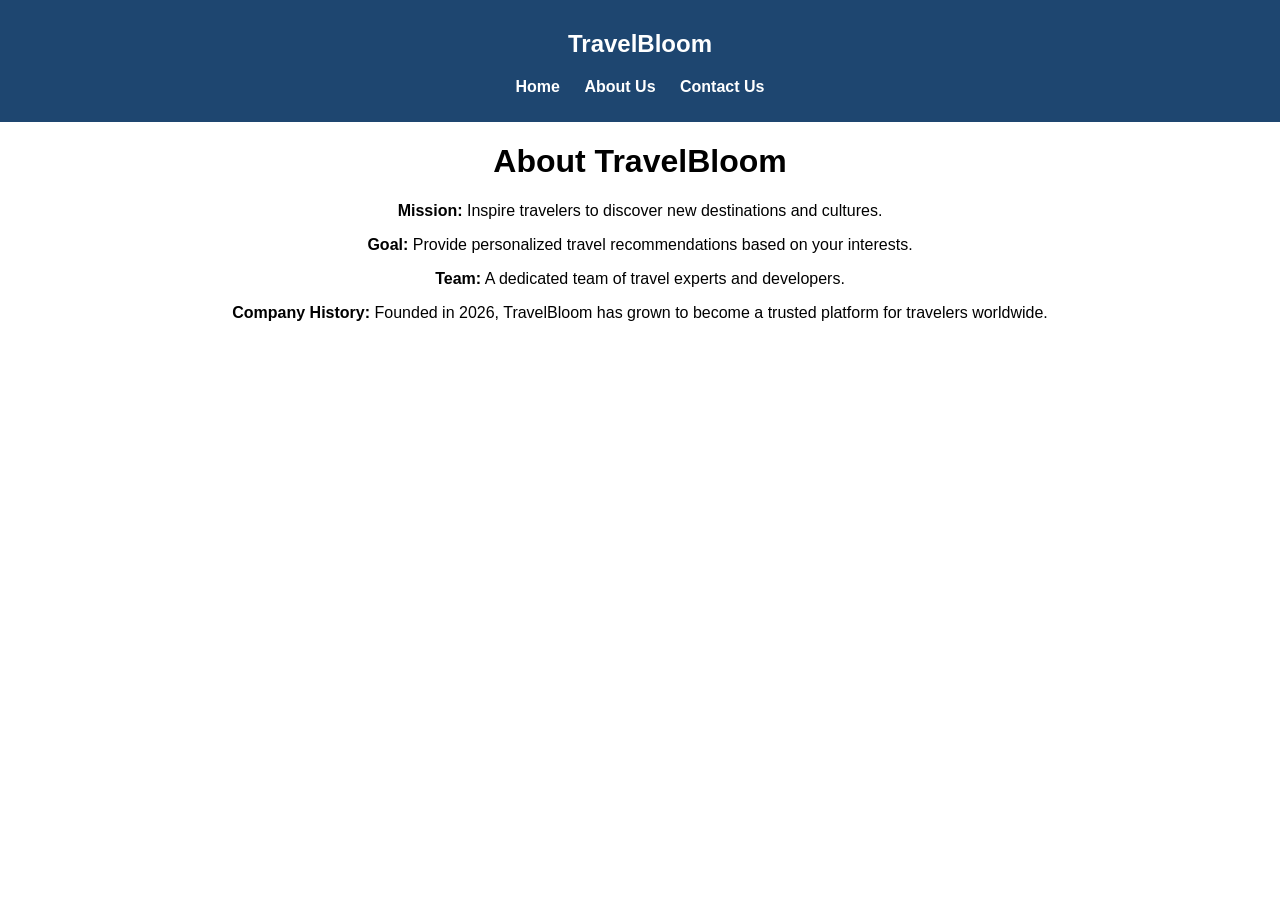
==== Travel-bloom Website/about.html @ 81b128bf "Add files via upload" ====
<!DOCTYPE html>
<html lang="en">

<head>
    <meta charset="UTF-8">
    <title>TravelBloom - About Us</title>
    <link rel="stylesheet" href="style.css">
</head>

<body>

    <nav>
        <h2>TravelBloom</h2>
        <ul>
            <li><a href="index.html">Home</a></li>
            <li><a href="about.html">About Us</a></li>
            <li><a href="contact.html">Contact Us</a></li>
        </ul>
    </nav>

    <h1>About TravelBloom</h1>
    <p><b>Mission:</b> Inspire travelers to discover new destinations and cultures.</p>
    <p><b>Goal:</b> Provide personalized travel recommendations based on your interests.</p>
    <p><b>Team:</b> A dedicated team of travel experts and developers.</p>
    <p><b>Company History:</b> Founded in 2026, TravelBloom has grown to become a trusted platform for travelers
        worldwide.</p>

</body>

</html>
---- Travel-bloom Website/style.css ----
body {
    font-family: Arial, sans-serif;
    text-align: center;
    margin: 0;
    padding: 0;
}

nav {
    background: #1e4670;
    color: white;
    padding: 10px;
}

nav ul {
    list-style: none;
    padding: 0;
}

nav li {
    display: inline;
    margin: 10px;
}

nav a {
    color: white;
    text-decoration: none;
    font-weight: bold;
}

.hero {
    height: 400px;
    background-size: cover;
    background-position: center;
    display: flex;
    justify-content: center;
    align-items: center;
    color: white;
}

.hero-content {
    background: rgba(0, 0, 0, 0.5);
    padding: 20px;
    border-radius: 10px;
}

.hero button {
    padding: 10px 20px;
    font-size: 16px;
    cursor: pointer;
    margin-top: 10px;
}

.social-icons img {
    width: 30px;
    margin: 5px;
}

.search-container {
    margin: 20px 0;
}

input,
textarea {
    width: 50%;
    padding: 10px;
    margin: 5px 0;
}

button {
    padding: 10px 20px;
    cursor: pointer;
}

img.result-img {
    width: 300px;
    height: 200px;
    margin: 10px;
}
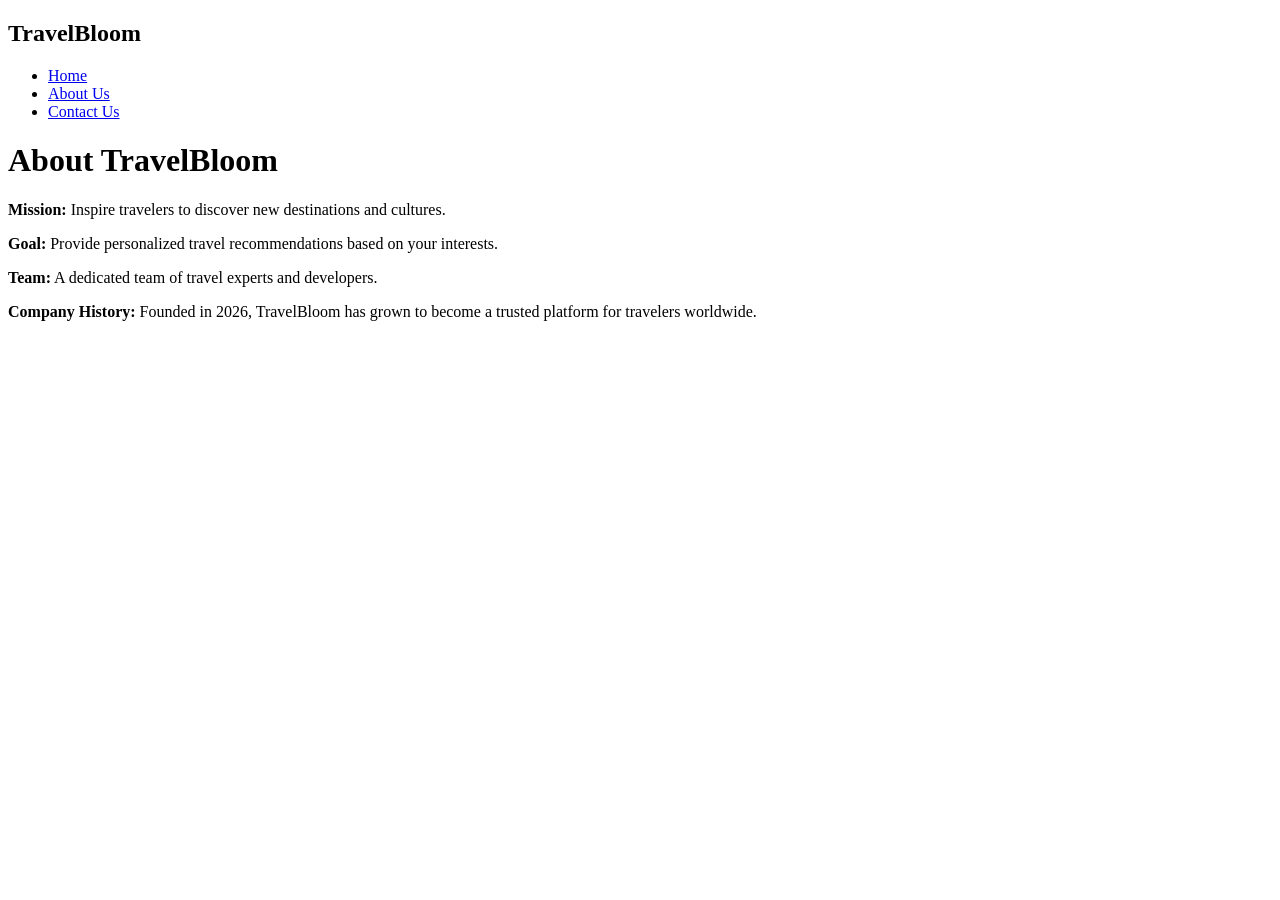
==== commit 40c42a65: "Update about.html" ====
--- a/Travel-bloom Website/about.html
+++ b/Travel-bloom Website/about.html
@@ -27,4 +27,4 @@
 
 </body>
 
-</html>+</html>
